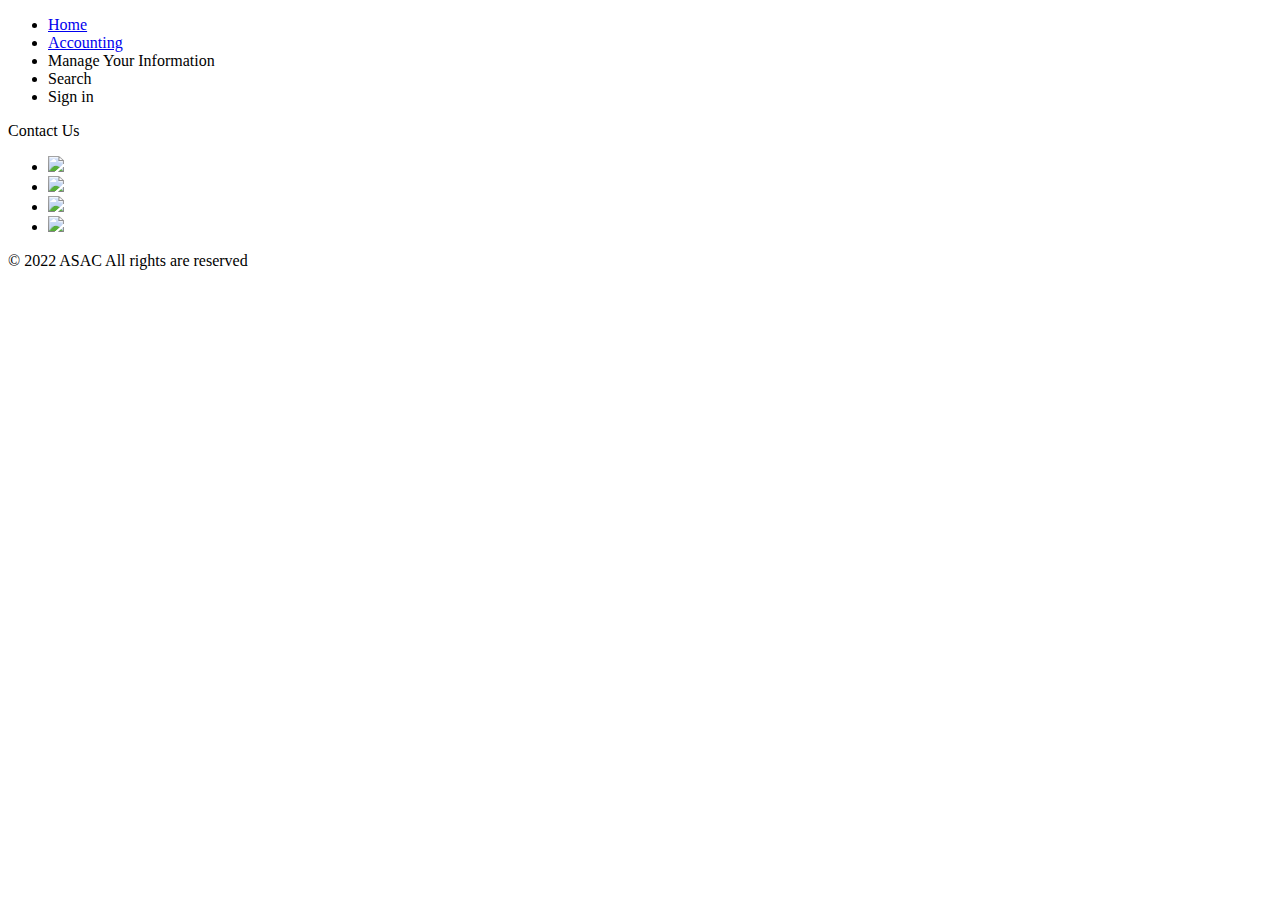
==== Demo/index.html @ def4dbec "HR managmenet website" ====
<!DOCTYPE html>
<html lang="en">

<head>
    <meta charset="UTF-8">
    <meta http-equiv="X-UA-Compatible" content="IE=edge">
    <meta name="viewport" content="width=device-width, initial-scale=1.0">
    <title>HR-management-system</title>
</head>

<body>
    <!--Header for navigating to any other pages-->

    <header>
        <section class="nav-bar">
            <div class="nav-links">
                <ul>
                    <li><a href="#">Home</a></li>
                    <li><a href="/Demo/html/accounting.html">Accounting</a></li>
                    <li>Manage Your Information</li>
                    <li>Search</li>
                    <li>Sign in</li>
                </ul>
            </div>
        </section>
    </header>
    <!--Main render the information for each employee from javascript-->
    <main>
        <script src="/Demo/js/app.js"></script>
    </main>
    <!--Footer will have some social media links with copyright-->
    <footer>
        <section class="social-media">
            <div class="contact-us">
                <p id="contact-us-parag">Contact Us</p>
                <div id="icons">
                    <ul class="social-media-icons">
                        <li><a href="https://www.facebook.com/"><img
                                    src="https://img.icons8.com/ios-glyphs/30/000000/facebook.png" width="50px" /></a>
                        </li>
                        <li><a href=""><img src="https://img.icons8.com/ios-filled/50/000000/instagram-new--v1.png"
                                    width="50px" /></a></li>
                        <li><a href=""><img src="https://img.icons8.com/ios-glyphs/30/000000/twitter-squared.png"
                                    width="50px" /></a></li>
                        <li><a href=""><img src="https://img.icons8.com/ios-filled/50/000000/linkedin.png"
                                    width="50px" /></a></li>
                    </ul>
                </div>
            </div>
        </section>
        <div class="copyrights">
            <p>&copy; 2022 ASAC All rights are reserved</p>
        </div>
    </footer>
</body>

</html>
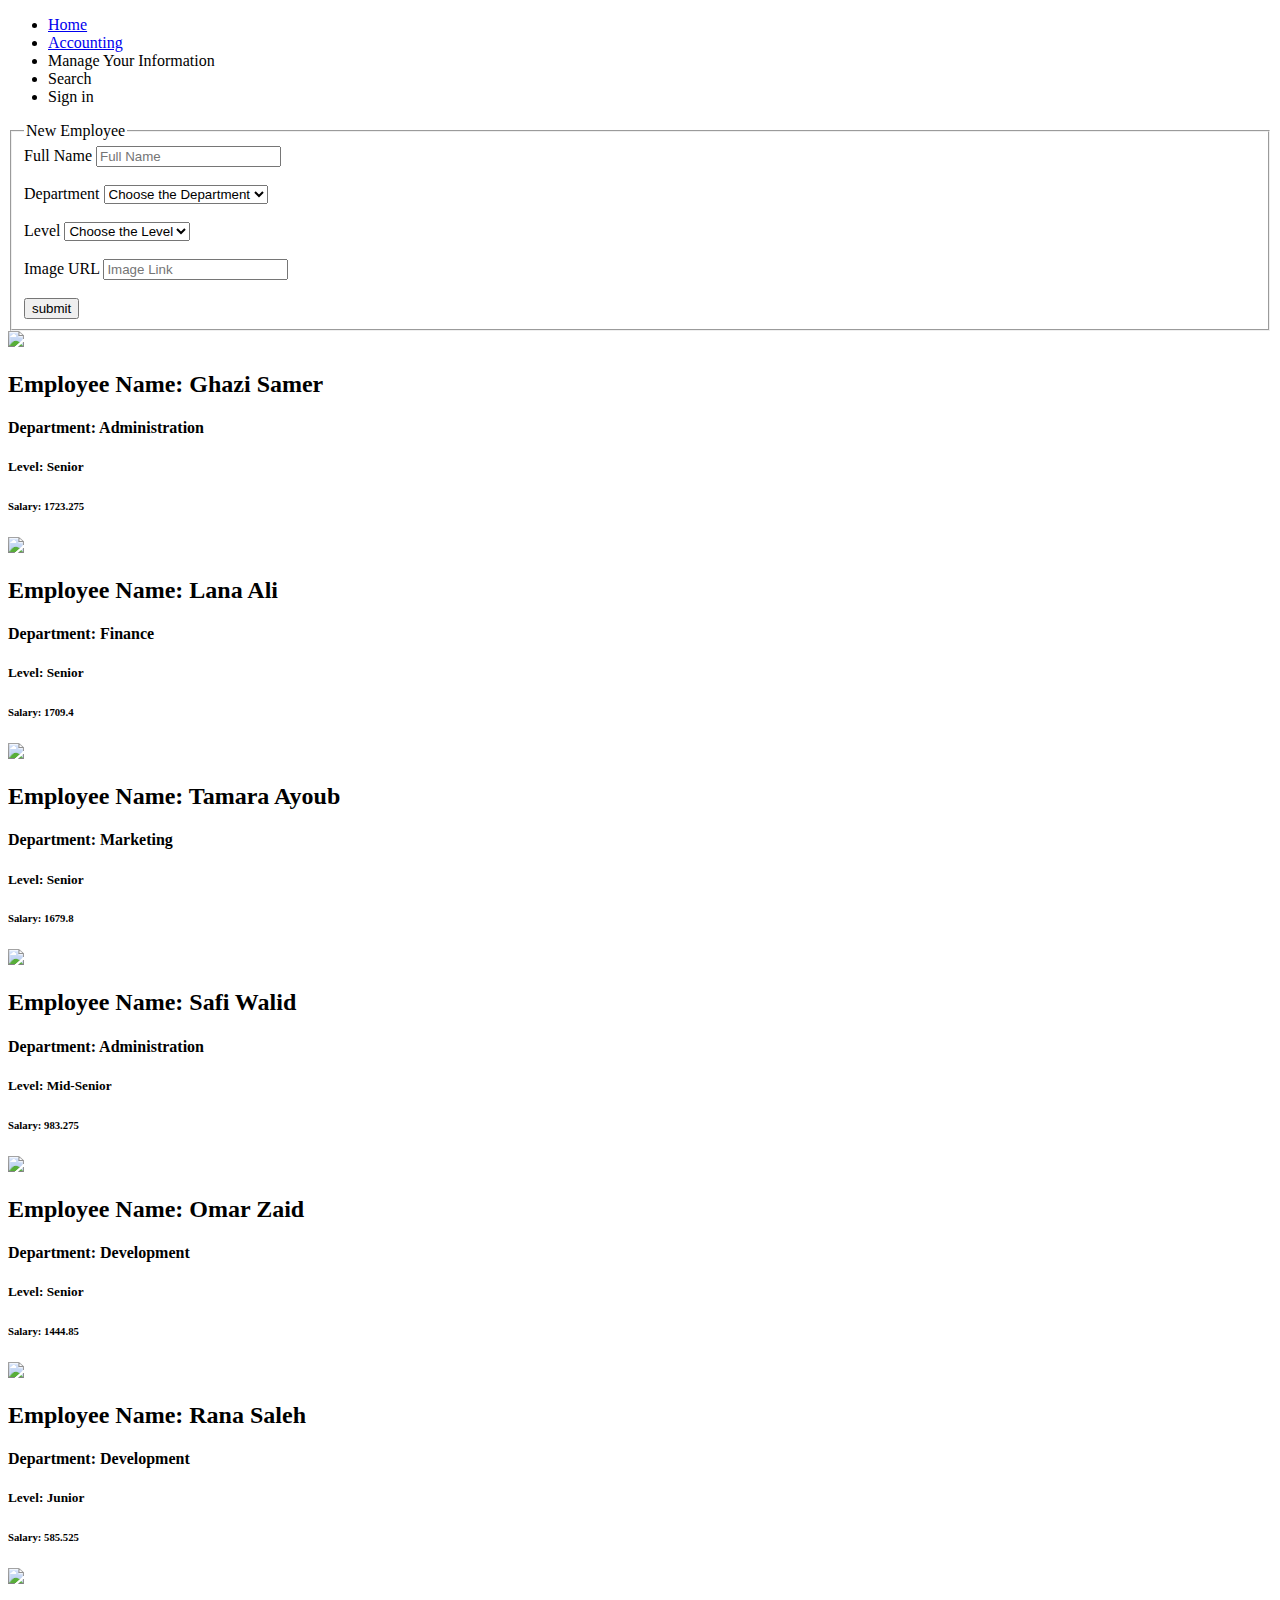
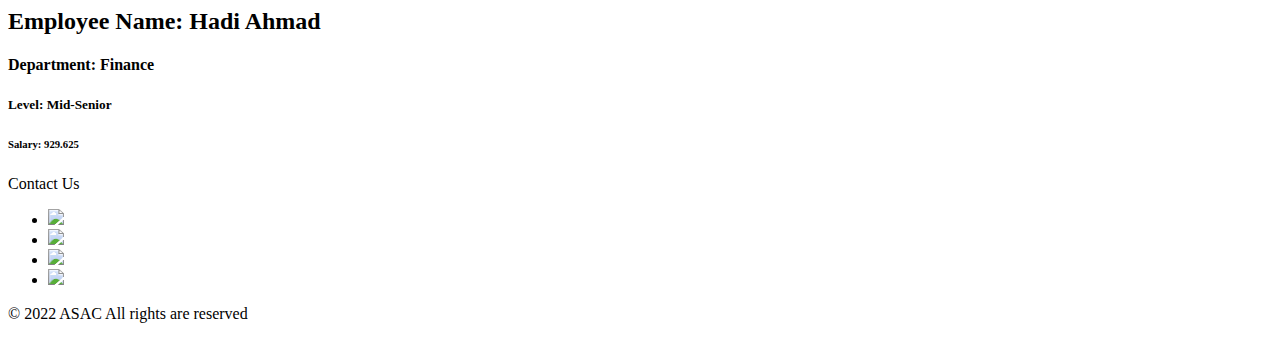
==== commit 057dd865: "-" ====
--- a/Demo/index.html
+++ b/Demo/index.html
@@ -26,10 +26,51 @@
     </header>
     <!--Main render the information for each employee from javascript-->
     <main>
-        <script src="/Demo/js/app.js"></script>
+        <form id="newEmployee">
+            <fieldset>
+                <legend>New Employee</legend>
+                <!-- <label for="employeeId">Emplyee Id</label>
+                <input type="text" name="employeeId" id="employeeId" placeholder="Emplyee Id">
+                <br>
+                <br> -->
+                <label for="fullName">Full Name</label>
+                <input type="text" name="fullName" id="fullName" placeholder="Full Name">
+                <br>
+                <br>
+                <label for="department">Department</label>
+                <select name="department" id="department" placeholder="Department">
+                    <option value="" selected disabled hidden>Choose the Department</option>
+                    <option value="administration">Administration</option>
+                    <option value="marketing">Marketing</option>
+                    <option value="development">Development</option>
+                    <option value="financedepa">Financedepa</option>
+                </select>
+                <br>
+                <br>
+                <label for="level">Level</label>
+                <select name="level" id="level">
+                    <option value="" selected disabled hidden>Choose the Level</option>
+                    <option value="junior">Junior</option>
+                    <option value="mid-senior">Mid-Senior</option>
+                    <option value="senior">Senior</option>
+                </select>
+                <br>
+                <br>
+                <label for="imageUrl">Image URL</label>
+                <input type="url" name="imageUrl" id="imageUrl" placeholder="Image Link">
+                <br>
+                <br>
+                <!-- <button type="value" name="submit" id="submit">Submit</button> -->
+                <input type="submit" value= "submit">
+            </fieldset> 
+        </form>
+        <section id="addEmployeeSection">
+
+        </section>
     </main>
     <!--Footer will have some social media links with copyright-->
     <footer>
+        <script src="/Demo/js/app.js"></script>
         <section class="social-media">
             <div class="contact-us">
                 <p id="contact-us-parag">Contact Us</p>
@@ -54,4 +95,5 @@
     </footer>
 </body>
 
+
 </html>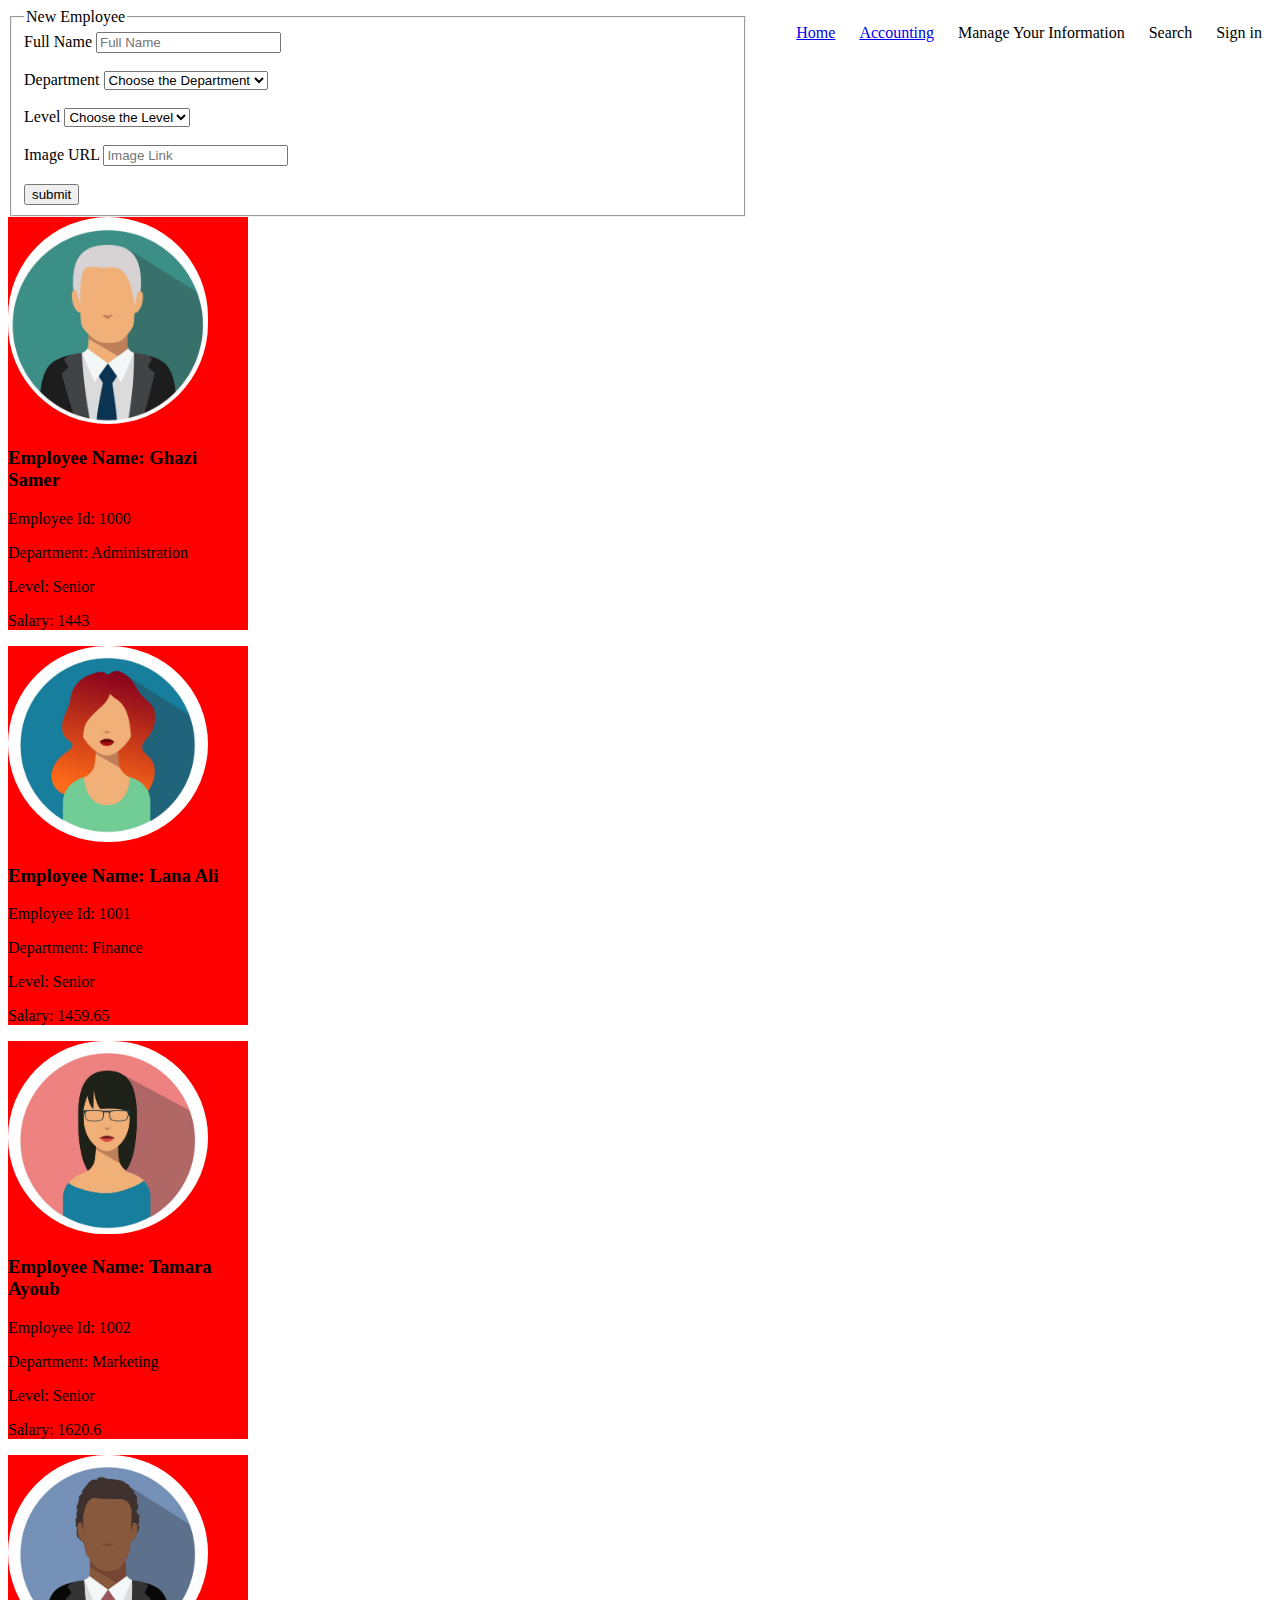
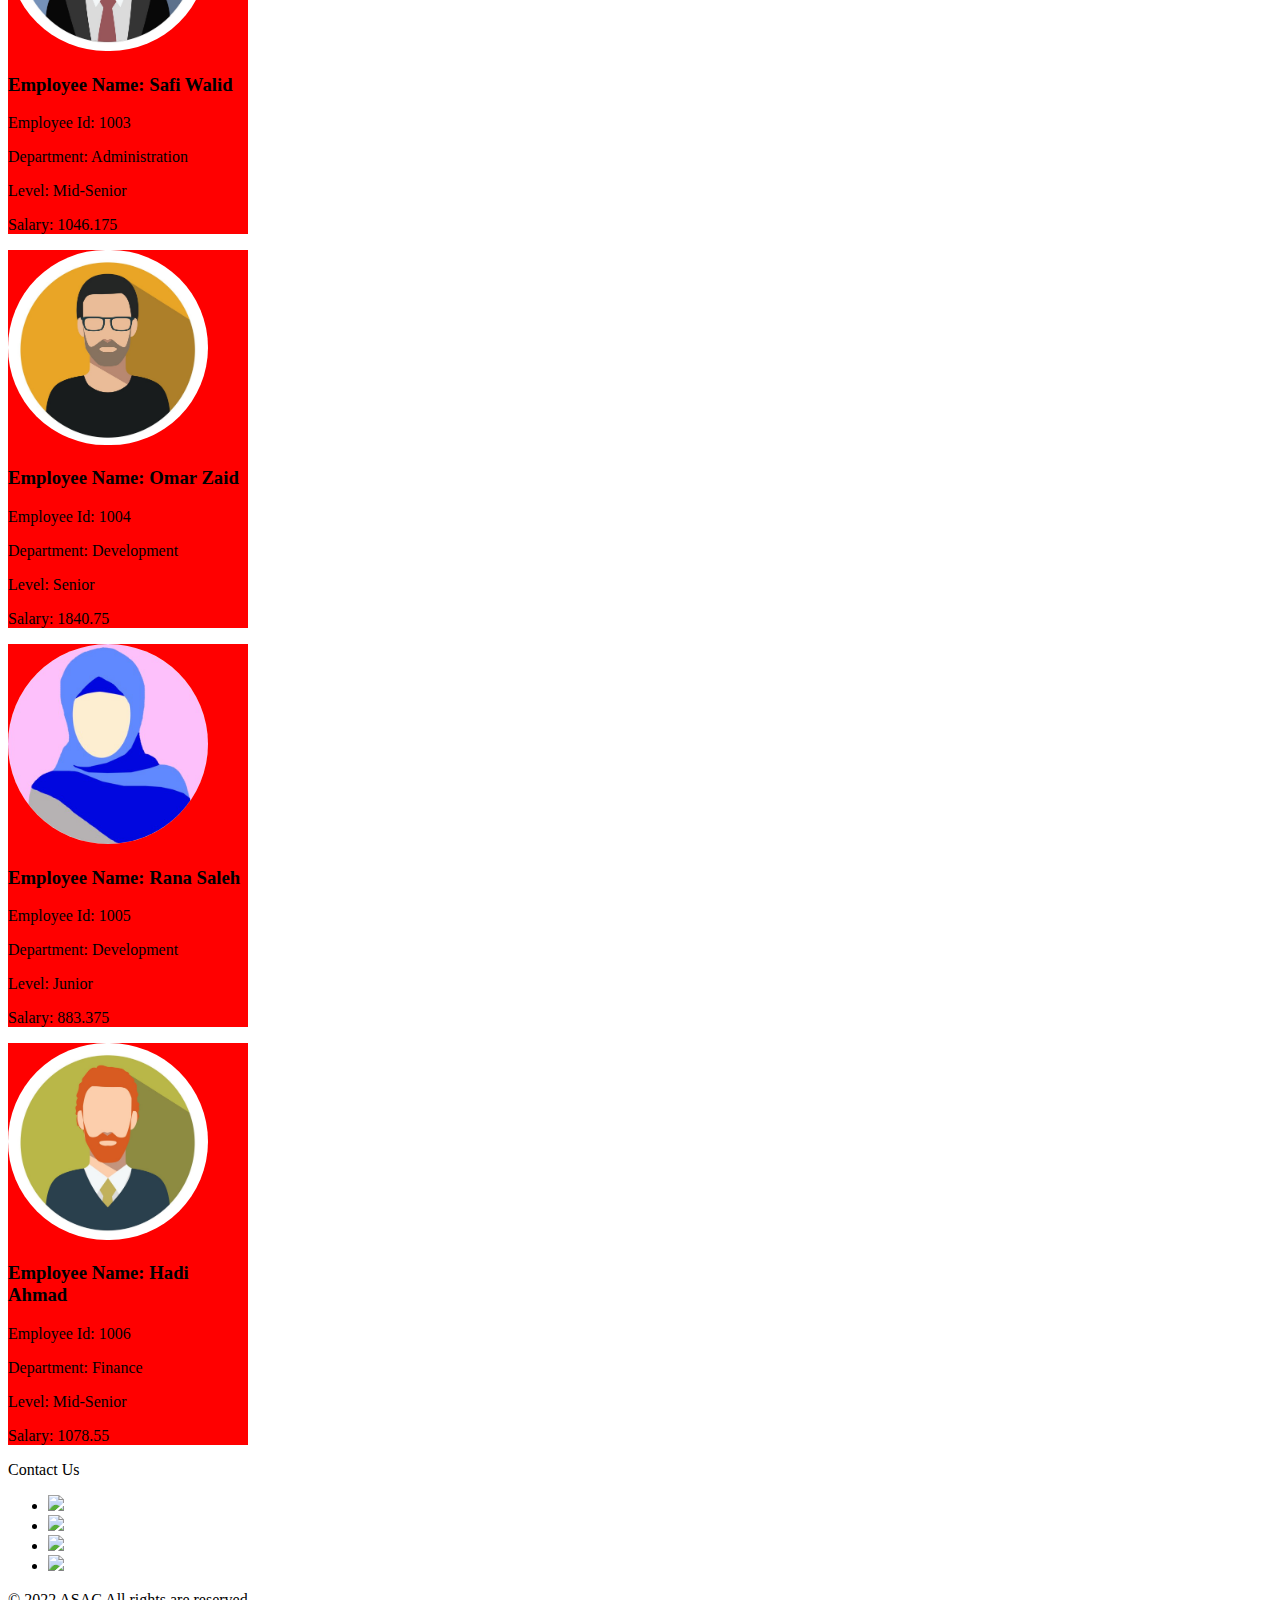
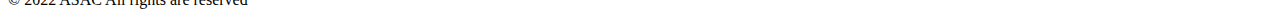
==== commit 6da74d89: "more styles will be added" ====
--- a/Demo/index.html
+++ b/Demo/index.html
@@ -6,13 +6,13 @@
     <meta http-equiv="X-UA-Compatible" content="IE=edge">
     <meta name="viewport" content="width=device-width, initial-scale=1.0">
     <title>HR-management-system</title>
+    <link rel="stylesheet" href="./css/style.css">
 </head>
 
 <body>
     <!--Header for navigating to any other pages-->
 
     <header>
-        <section class="nav-bar">
             <div class="nav-links">
                 <ul>
                     <li><a href="#">Home</a></li>
@@ -22,7 +22,6 @@
                     <li>Sign in</li>
                 </ul>
             </div>
-        </section>
     </header>
     <!--Main render the information for each employee from javascript-->
     <main>
@@ -61,8 +60,8 @@
                 <br>
                 <br>
                 <!-- <button type="value" name="submit" id="submit">Submit</button> -->
-                <input type="submit" value= "submit">
-            </fieldset> 
+                <input type="submit" value="submit">
+            </fieldset>
         </form>
         <section id="addEmployeeSection">
 
@@ -93,6 +92,7 @@
             <p>&copy; 2022 ASAC All rights are reserved</p>
         </div>
     </footer>
+
 </body>
 
 
--- a/Demo/css/style.css
+++ b/Demo/css/style.css
@@ -0,0 +1,21 @@
+header .nav-links {
+    float: right;
+}
+
+
+
+.nav-links ul li {
+    list-style: none;
+    display: inline;
+    padding: 10px;
+  }
+
+
+
+
+
+#addEmployeeSection div {
+    background-color: red;
+    width: 15em;
+}
+
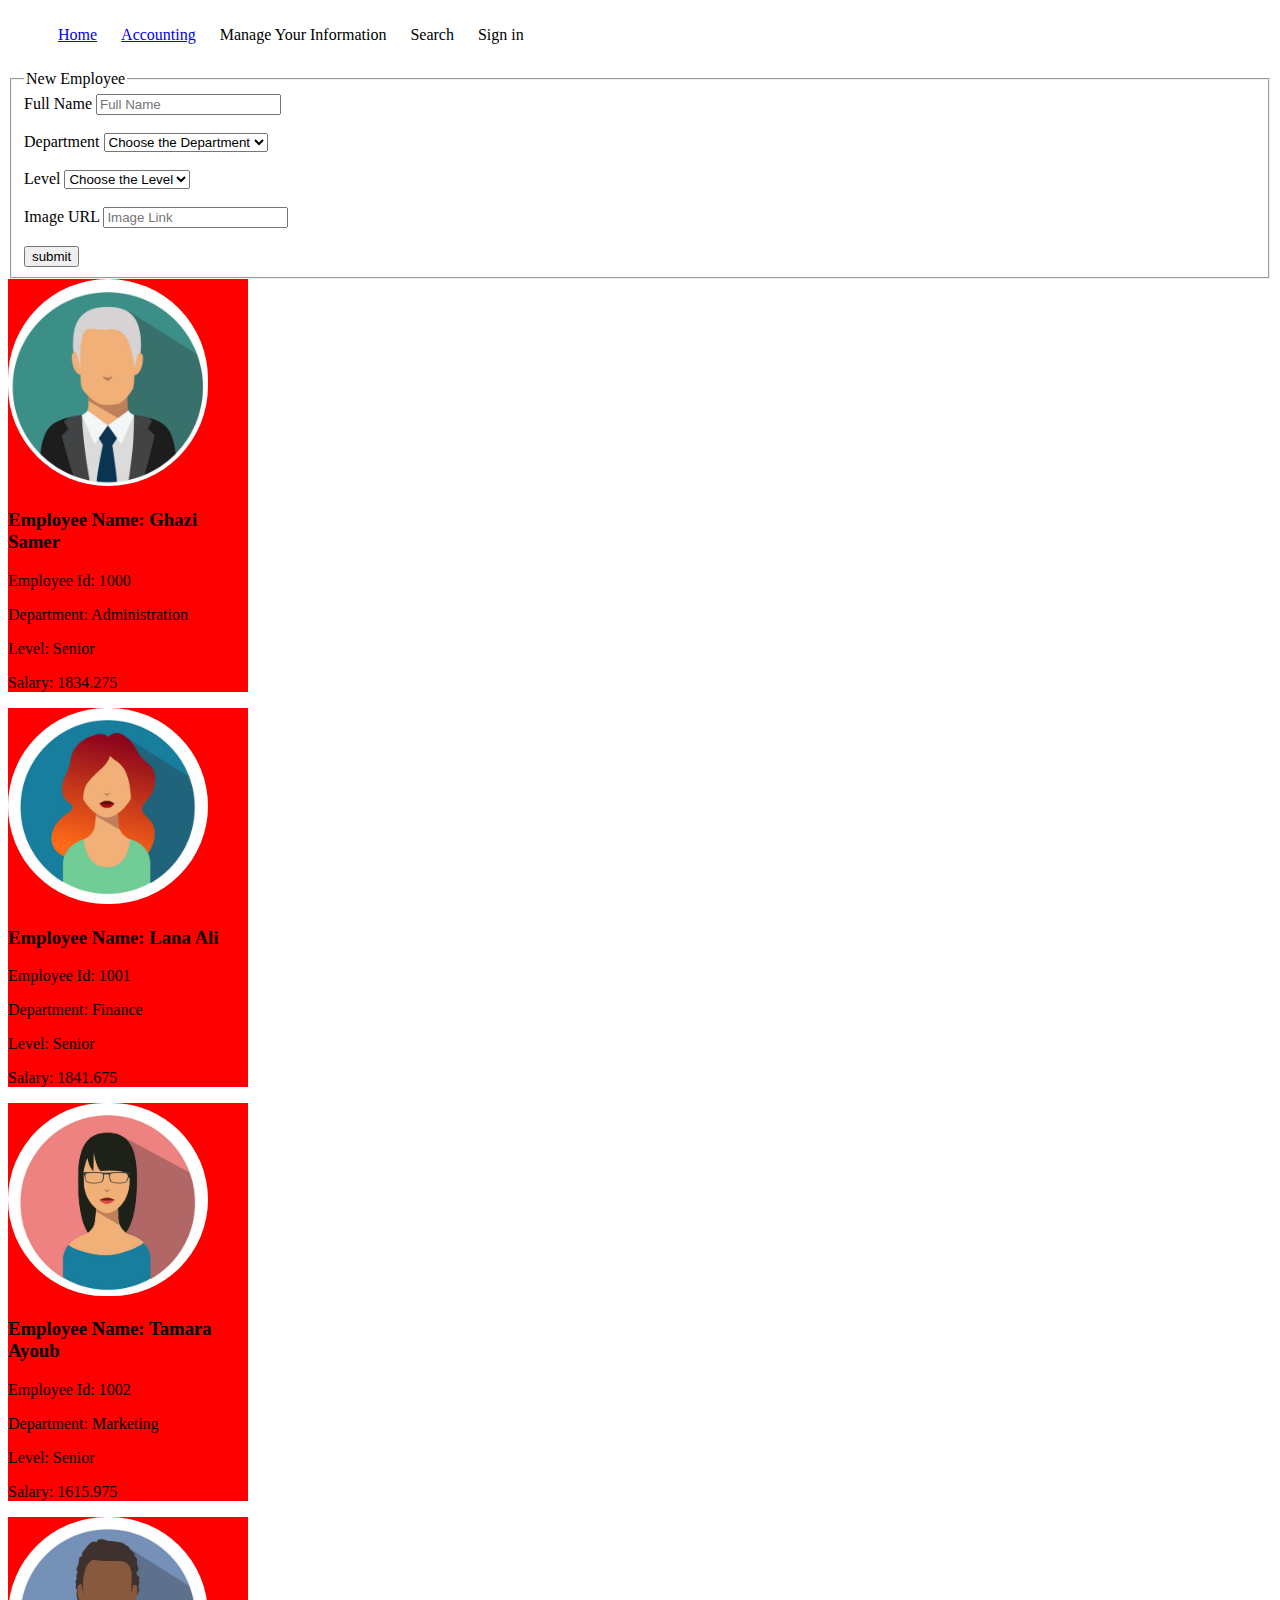
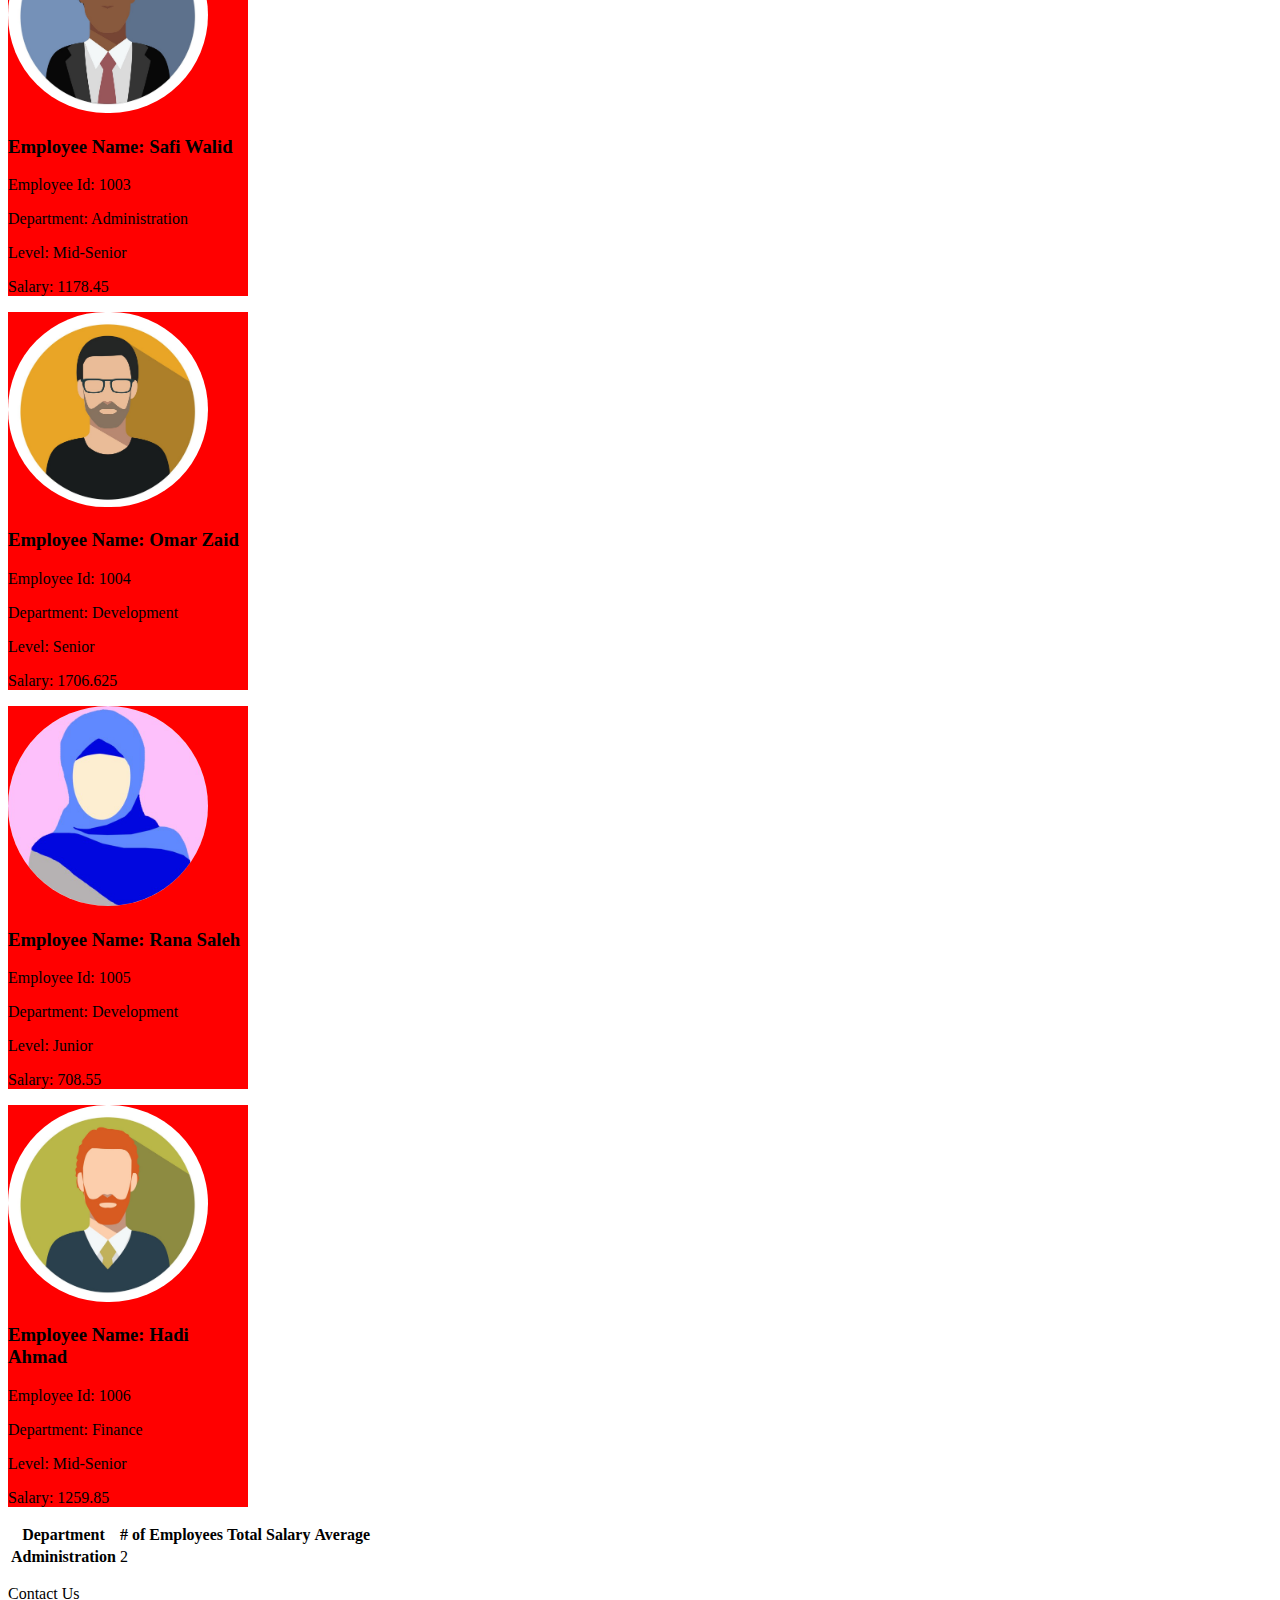
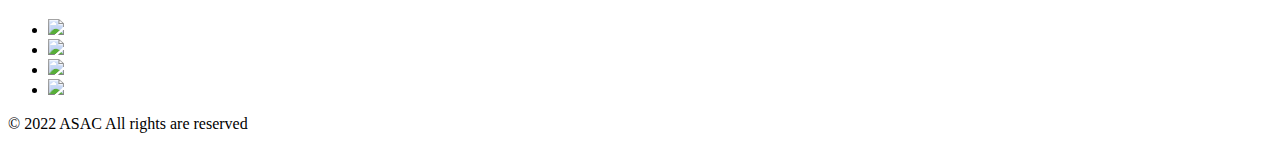
==== commit bdbab4d4: "task" ====
--- a/Demo/index.html
+++ b/Demo/index.html
@@ -39,10 +39,10 @@
                 <label for="department">Department</label>
                 <select name="department" id="department" placeholder="Department">
                     <option value="" selected disabled hidden>Choose the Department</option>
-                    <option value="administration">Administration</option>
-                    <option value="marketing">Marketing</option>
-                    <option value="development">Development</option>
-                    <option value="financedepa">Financedepa</option>
+                    <option value="Administration">Administration</option>
+                    <option value="Marketing">Marketing</option>
+                    <option value="Development">Development</option>
+                    <option value="Finance">Finance</option>
                 </select>
                 <br>
                 <br>
@@ -69,7 +69,7 @@
     </main>
     <!--Footer will have some social media links with copyright-->
     <footer>
-        <script src="/Demo/js/app.js"></script>
+        <script src="../Demo/app.js"></script>
         <section class="social-media">
             <div class="contact-us">
                 <p id="contact-us-parag">Contact Us</p>
--- a/Demo/css/style.css
+++ b/Demo/css/style.css
@@ -1,21 +1,26 @@
-header .nav-links {
-    float: right;
-}
 
 
 
 .nav-links ul li {
     list-style: none;
-    display: inline;
+    justify-content: center;
+    display: inline-flex;
+    align-items: center;
     padding: 10px;
   }
 
 
+#newEmployee {
+    justify-content: center;
+}
 
 
 
 #addEmployeeSection div {
     background-color: red;
+
     width: 15em;
 }
 
+
+
